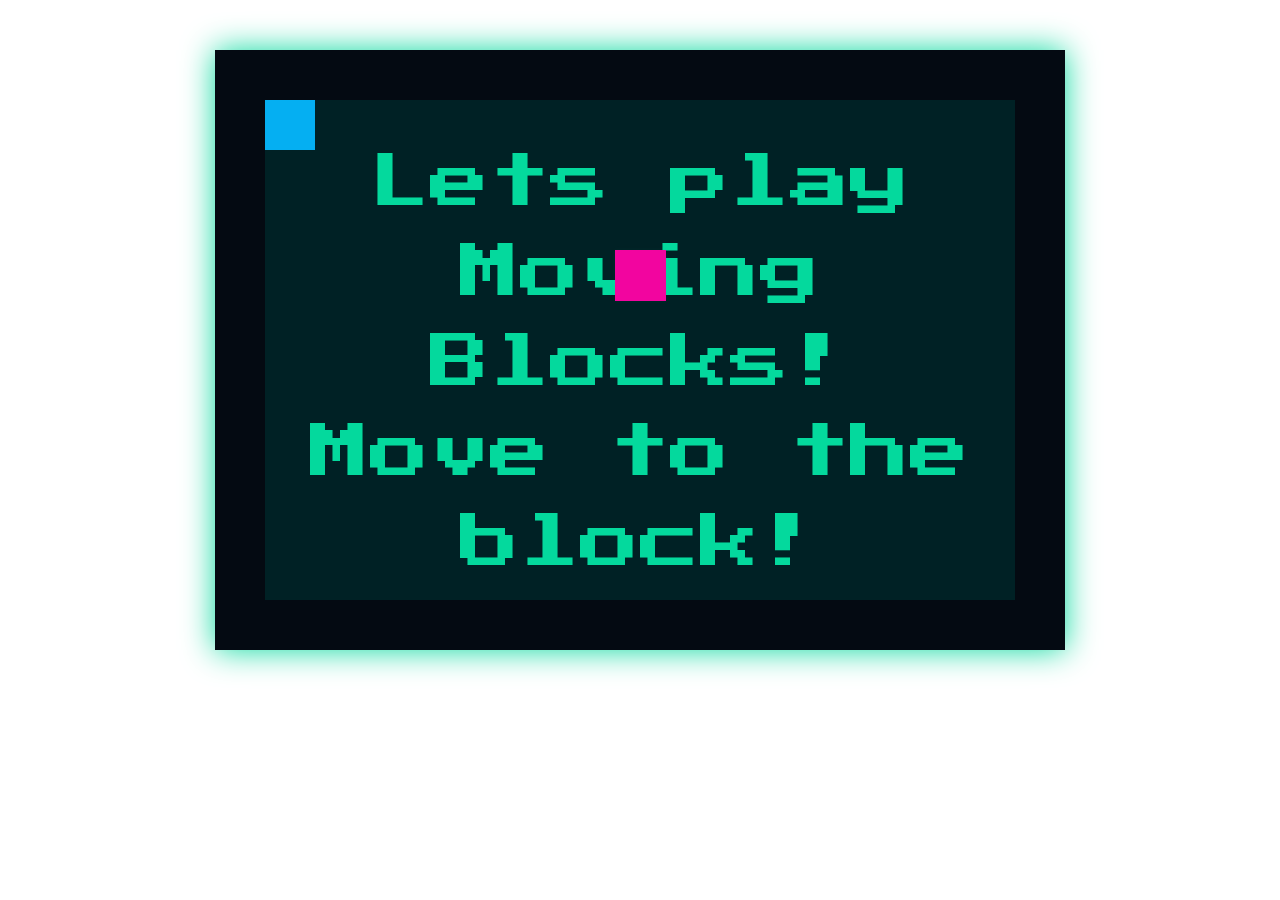
==== index.html @ 2fefb858 "add play again loop" ====
<!DOCTYPE html>
<html lang="en" id="html">

<head>
    <meta charset="UTF-8">
    <meta name="viewport" content="width=device-width, initial-scale=1.0">
    <meta http-equiv="X-UA-Compatible" content="ie=edge">
    <title>Moving Block</title>
    <link rel="stylesheet" href="https://stackpath.bootstrapcdn.com/bootstrap/4.3.1/css/bootstrap.min.css"
        integrity="sha384-ggOyR0iXCbMQv3Xipma34MD+dH/1fQ784/j6cY/iJTQUOhcWr7x9JvoRxT2MZw1T" crossorigin="anonymous">
    <link href="./assets/css/style.css" rel="stylesheet" />
</head>

<body id="body">
    <!-- <audio autoplay loop>
        <source src="/assets/sounds/Mask.mp3" type="audio/ogg">
        <source src="/assets/sounds/Mask.mp3" type="audio/mpeg">
        Your browser does not support the audio element.
    </audio> -->
    <div class="container" id="container">
        <div id="progressbar"></div>
        <div id="square"></div>
        <div id="counter"></div>
        <div id="victory">YOU WIN!</div>
        <div id="loss">
            GAME OVER!
            <br>
            <button id="resetBtn" type="button" class="btn btn-danger">PLAY AGAIN</button>
        </div>
        <div id="intro">Lets play Moving Blocks!
            <br>Move to the block!
        </div>
    </div>

    <script src="main.js"></script>
</body>

</html>
---- assets/css/style.css ----
@import url("https://fonts.googleapis.com/css?family=Press+Start+2P&display=swap");

html {
    background-image: url(https://images.unsplash.com/photo-1511512578047-dfb367046420?ixlib=rb-1.2.1&ixid=eyJhcHBfaWQiOjEyMDd9&auto=format&fit=crop&w=1051&q=80);
    align-content: center;
    background-size: cover;
}

body{
    background-color: rgba(255, 0, 0, 0);
}


#container {
    margin-top: 100px;
    height: 500px;
    width: 750px;
    outline: 50px solid #040a12;
    background-color: #002125;
    position: relative;
    filter: drop-shadow(0 0 1rem #04d99d);
}

#counter {
    margin-top: 0%;
    height: 500px;
    width: 750px;
    position: absolute;
    top: 0;
    left: 0;
    z-index: 0;
    color: #04d99d;
    font-size: 400px;
    font-family: "Press Start 2P", cursive;
}

#square {
    position: absolute;
    top: 0;
    left: 0;
    background-color: #05aff2;
    width: 50px;
    height: 50px;
    z-index: 2;
    transition-timing-function: ease-in;
    transition: 0.2s;
}

#food {
    position: absolute;
    top: 0;
    left: 0;
    background-color: #f2059f;
    width: 51px;
    height: 51px;
    z-index: 2;
    filter: drop-shadow(0 0 2px #04d99d0c);
}

#victory {
    margin-top: 10%;
    height: 500px;
    width: 750px;
    position: absolute;
    top: 0;
    left: 0;
    z-index: 1;
    color: #04d99d;
    font-size: 120px;
    font-family: "Press Start 2P", cursive;
    text-align: center;
    display: none;
}

#loss {
    margin-top: 10%;
    height: 500px;
    width: 750px;
    position: absolute;
    top: 0;
    left: 0;
    z-index: 1;
    color: #04d99d;
    font-size: 100px;
    font-family: "Press Start 2P", cursive;
    text-align: center;
    display: none;
}

#loss button {
    margin-top: -80px;
    font-size: 20px;
    color: white;
    background-color: #f2059f;

}

#intro {
    margin-top: 5%;
    height: 500px;
    width: 750px;
    position: absolute;
    top: 0;
    left: 0;
    z-index: 1;
    color: #04d99d;
    font-size: 60px;
    font-family: "Press Start 2P", cursive;
    text-align: center;
}

#progressbar {
    height: 5px;
    background-color: #f2059f;
    transition-timing-function: ease-in;
    transition: 0.1s;
    display: none;
    z-index: 3;
}
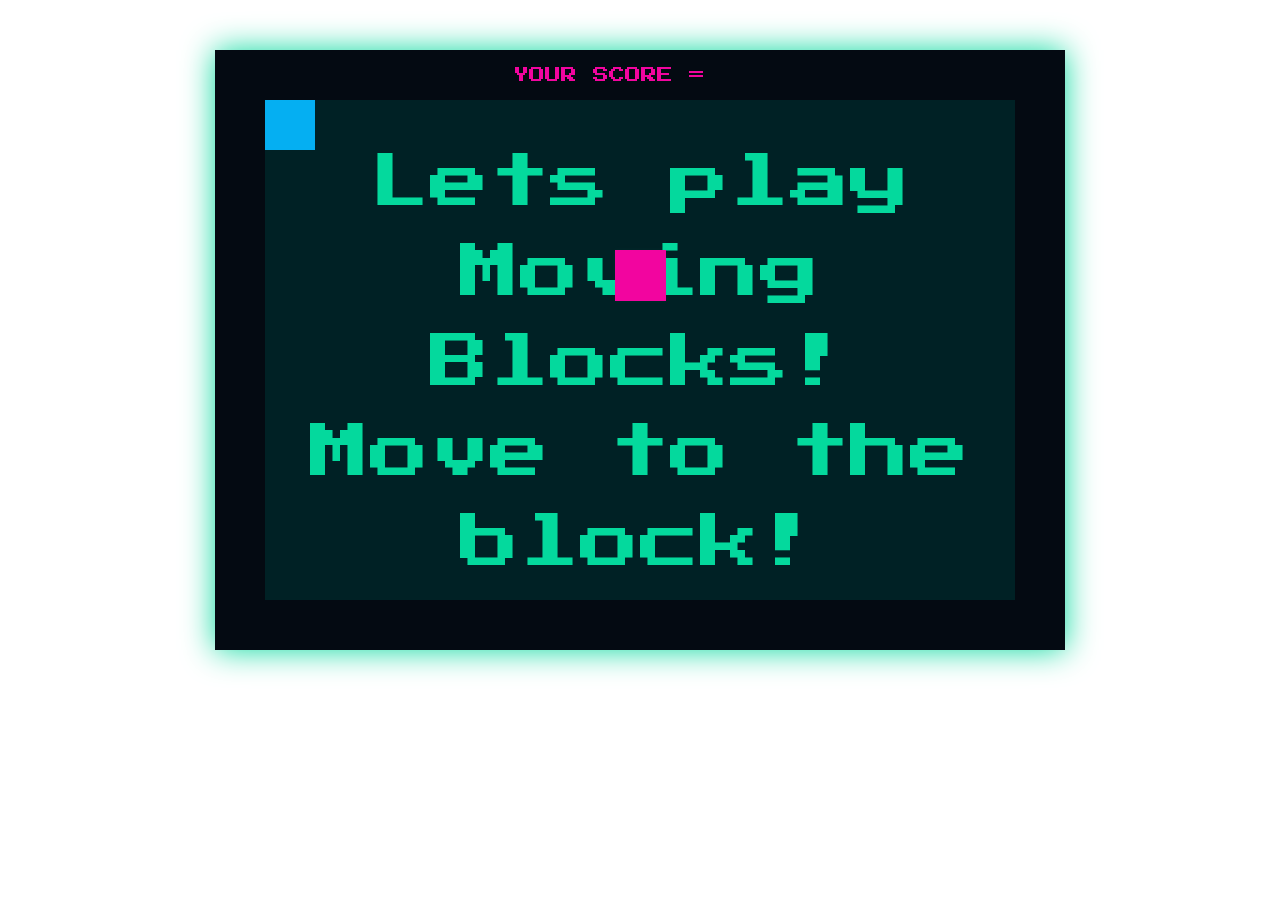
==== commit 2432bacb: "add score" ====
--- a/index.html
+++ b/index.html
@@ -30,6 +30,7 @@
         <div id="intro">Lets play Moving Blocks!
             <br>Move to the block!
         </div>
+        <div id="highscore">YOUR SCORE = <span id="currentHighscore"></span></div>
     </div>
 
     <script src="main.js"></script>
--- a/assets/css/style.css
+++ b/assets/css/style.css
@@ -8,10 +8,12 @@
 
 body{
     background-color: rgba(255, 0, 0, 0);
+    font-family: "Press Start 2P", cursive;
 }
 
 
 #container {
+    padding: 0;
     margin-top: 100px;
     height: 500px;
     width: 750px;
@@ -67,7 +69,6 @@
     z-index: 1;
     color: #04d99d;
     font-size: 120px;
-    font-family: "Press Start 2P", cursive;
     text-align: center;
     display: none;
 }
@@ -82,7 +83,6 @@
     z-index: 1;
     color: #04d99d;
     font-size: 100px;
-    font-family: "Press Start 2P", cursive;
     text-align: center;
     display: none;
 }
@@ -105,7 +105,6 @@
     z-index: 1;
     color: #04d99d;
     font-size: 60px;
-    font-family: "Press Start 2P", cursive;
     text-align: center;
 }
 
@@ -117,3 +116,12 @@
     display: none;
     z-index: 3;
 }
+
+#highscore {
+    position: fixed;
+    margin-top: -5%;
+    z-index: 3;
+    color: #f2059f;
+    text-align: center;
+    margin-left: 33%;
+}
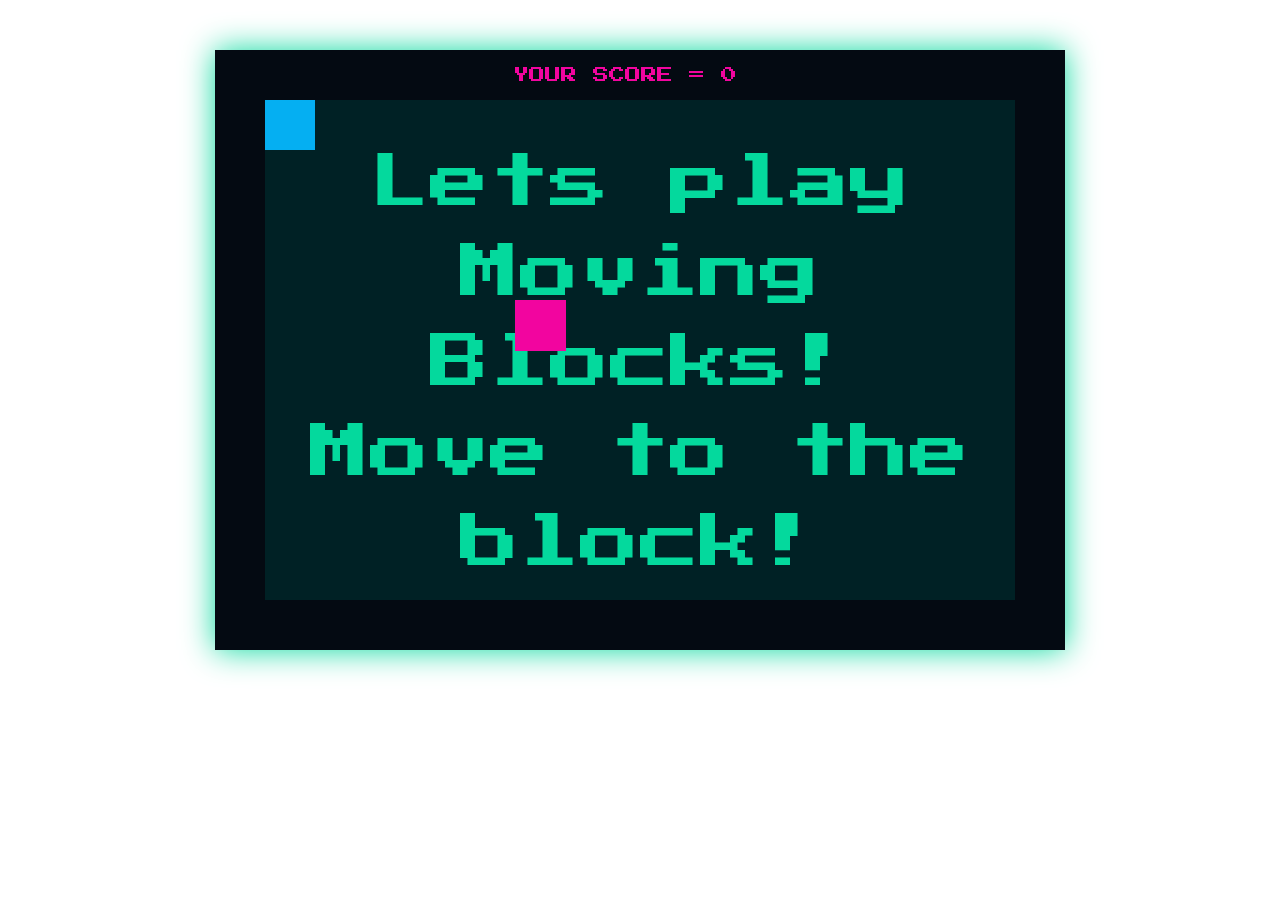
==== commit 8fa01fdc: "added newhighscore, currenthighscore" ====
--- a/index.html
+++ b/index.html
@@ -18,19 +18,16 @@
         Your browser does not support the audio element.
     </audio> -->
     <div class="container" id="container">
+        <div id="highscore">YOUR SCORE = <span id="currentHighscore"></span></div>
         <div id="progressbar"></div>
         <div id="square"></div>
         <div id="counter"></div>
         <div id="victory">YOU WIN!</div>
-        <div id="loss">
-            GAME OVER!
-            <br>
-            <button id="resetBtn" type="button" class="btn btn-danger">PLAY AGAIN</button>
-        </div>
+        <div id="loss">GAME OVER!</div>
+        <button id="resetBtn" type="button" class="btn btn-danger">PLAY AGAIN</button>
         <div id="intro">Lets play Moving Blocks!
             <br>Move to the block!
         </div>
-        <div id="highscore">YOUR SCORE = <span id="currentHighscore"></span></div>
     </div>
 
     <script src="main.js"></script>
--- a/assets/css/style.css
+++ b/assets/css/style.css
@@ -82,17 +82,20 @@
     left: 0;
     z-index: 1;
     color: #04d99d;
-    font-size: 100px;
+    font-size: 120px;
     text-align: center;
     display: none;
 }
 
-#loss button {
-    margin-top: -80px;
+#resetBtn {
+    position: absolute;
     font-size: 20px;
     color: white;
     background-color: #f2059f;
-
+    margin-left: 33%;
+    margin-top: 55%;
+    display: none;
+    z-index: 3;
 }
 
 #intro {
@@ -118,7 +121,7 @@
 }
 
 #highscore {
-    position: fixed;
+    position: absolute;
     margin-top: -5%;
     z-index: 3;
     color: #f2059f;
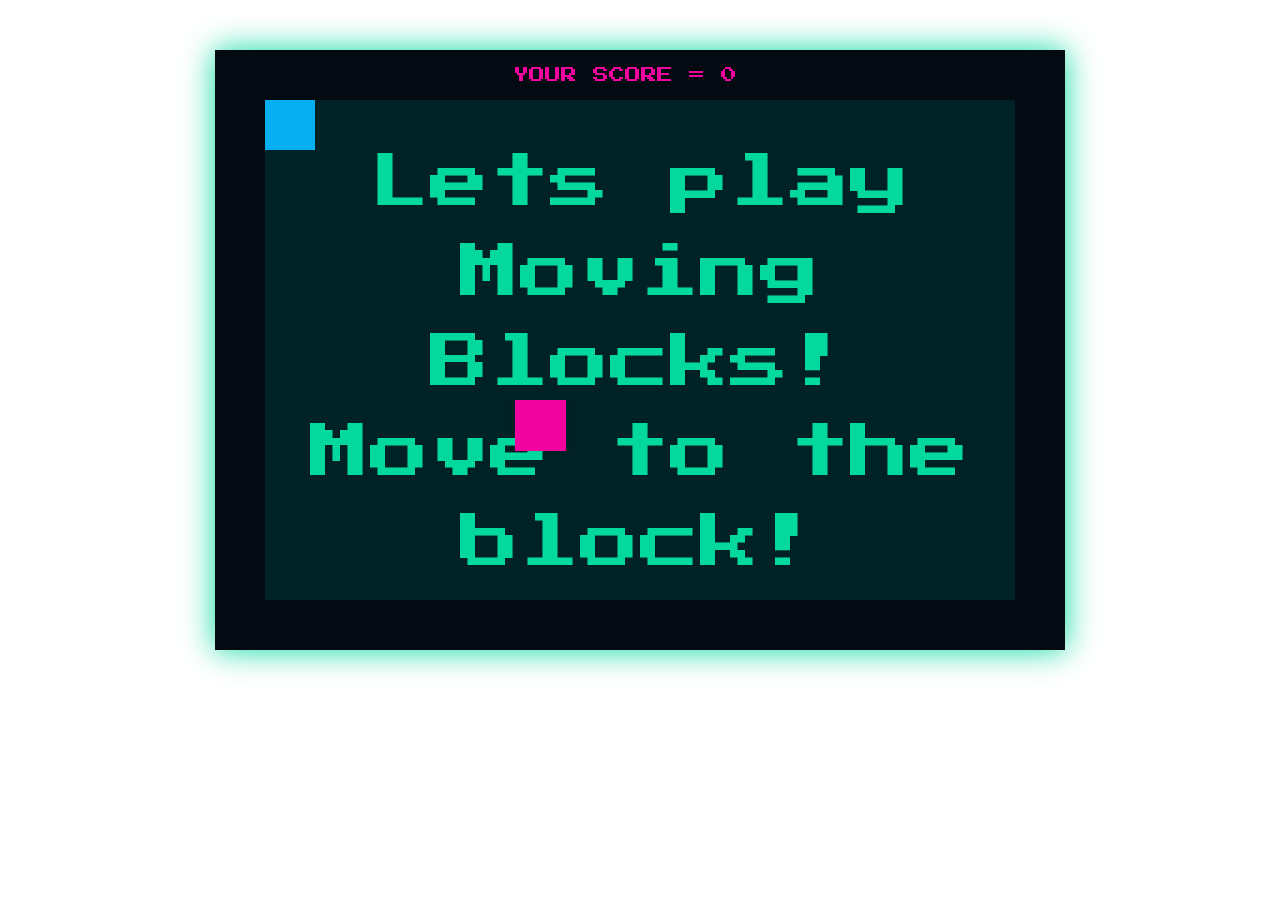
==== commit d659f717: "unmute audio" ====
--- a/index.html
+++ b/index.html
@@ -12,11 +12,11 @@
 </head>
 
 <body id="body">
-    <!-- <audio autoplay loop>
+<audio autoplay loop>
         <source src="/assets/sounds/Mask.mp3" type="audio/ogg">
         <source src="/assets/sounds/Mask.mp3" type="audio/mpeg">
         Your browser does not support the audio element.
-    </audio> -->
+    </audio>
     <div class="container" id="container">
         <div id="highscore">YOUR SCORE = <span id="currentHighscore"></span></div>
         <div id="progressbar"></div>
@@ -33,4 +33,4 @@
     <script src="main.js"></script>
 </body>
 
-</html>+</html>
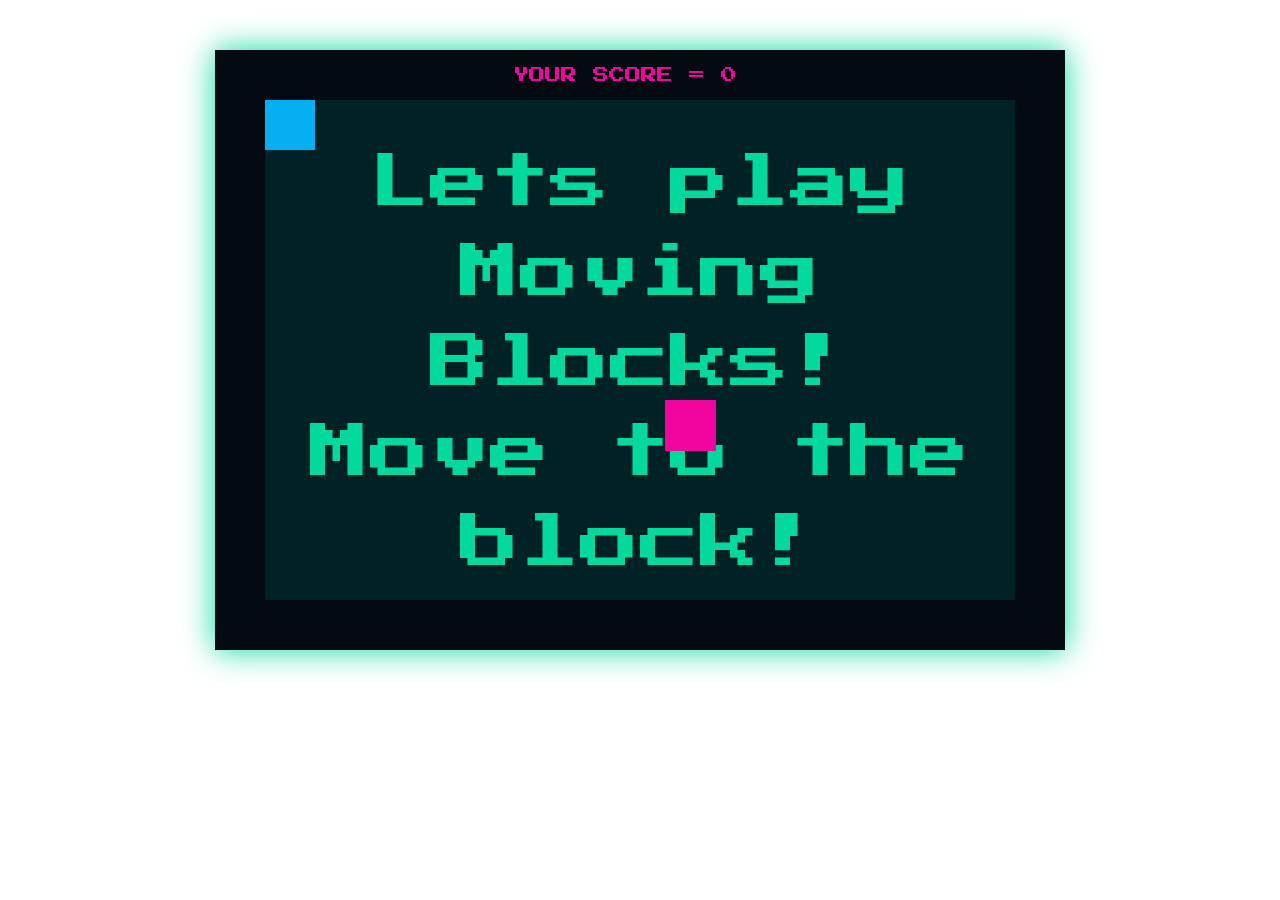
==== commit 0afe04fc: "Update index.html" ====
--- a/index.html
+++ b/index.html
@@ -13,10 +13,10 @@
 
 <body id="body">
 <audio autoplay loop>
-        <source src="/assets/sounds/Mask.mp3" type="audio/ogg">
-        <source src="/assets/sounds/Mask.mp3" type="audio/mpeg">
-        Your browser does not support the audio element.
-    </audio>
+    <source src="/assets/sounds/Mask.mp3" type="audio/ogg">
+    <source src="/assets/sounds/Mask.mp3" type="audio/mpeg">
+    Your browser does not support the audio element.
+</audio>
     <div class="container" id="container">
         <div id="highscore">YOUR SCORE = <span id="currentHighscore"></span></div>
         <div id="progressbar"></div>
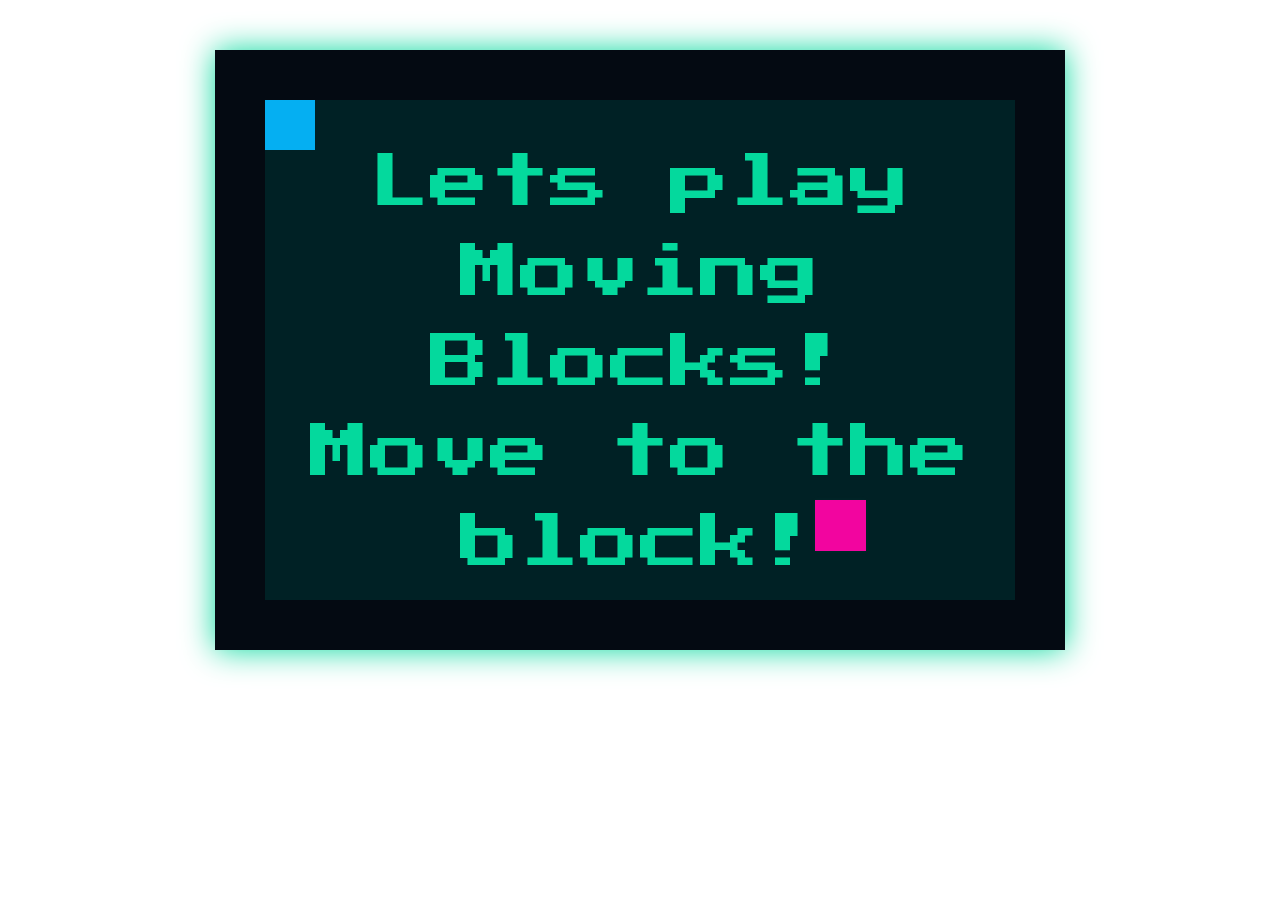
==== commit ad43749a: "add watch documents" ====
--- a/index.html
+++ b/index.html
@@ -12,13 +12,13 @@
 </head>
 
 <body id="body">
-<audio autoplay loop>
-    <source src="/assets/sounds/Mask.mp3" type="audio/ogg">
-    <source src="/assets/sounds/Mask.mp3" type="audio/mpeg">
-    Your browser does not support the audio element.
-</audio>
+    <!-- <audio autoplay loop>
+        <source src="/assets/sounds/Mask.mp3" type="audio/ogg">
+        <source src="/assets/sounds/Mask.mp3" type="audio/mpeg">
+        Your browser does not support the audio element.
+    </audio> -->
     <div class="container" id="container">
-        <div id="highscore">YOUR SCORE = <span id="currentHighscore"></span></div>
+        <!-- <div id="highscore">YOUR SCORE = <span id="currentHighscore"></span></div> -->
         <div id="progressbar"></div>
         <div id="square"></div>
         <div id="counter"></div>
@@ -33,4 +33,4 @@
     <script src="main.js"></script>
 </body>
 
-</html>
+</html>--- a/assets/css/style.css
+++ b/assets/css/style.css
@@ -120,11 +120,11 @@
     z-index: 3;
 }
 
-#highscore {
+/* #highscore {
     position: absolute;
     margin-top: -5%;
     z-index: 3;
     color: #f2059f;
     text-align: center;
     margin-left: 33%;
-}
+} */
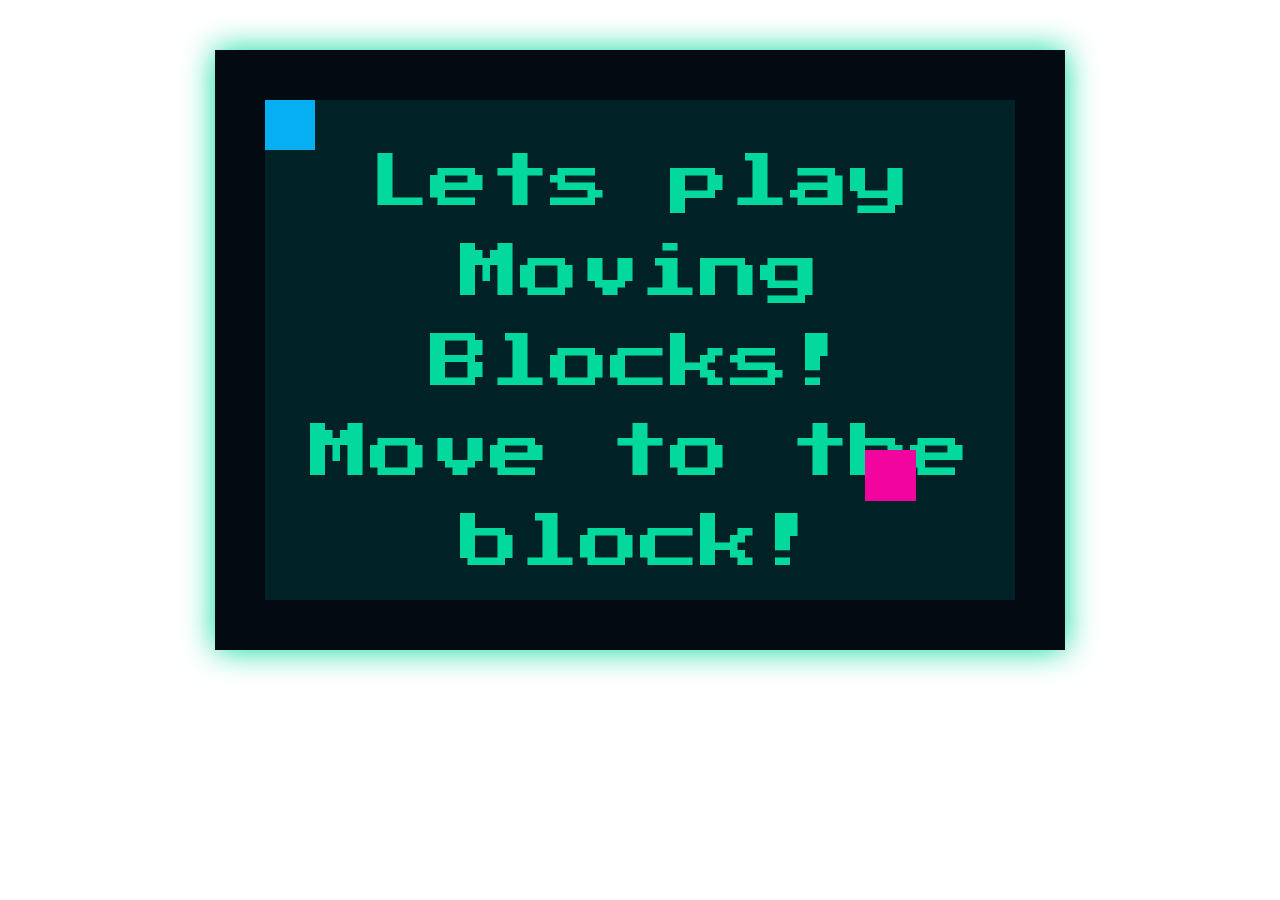
==== commit 428f01bd: "Merge branch 'master' of github.com:SeppeVerhavert/Moving-block" ====
--- a/index.html
+++ b/index.html
@@ -12,11 +12,11 @@
 </head>
 
 <body id="body">
-    <!-- <audio autoplay loop>
-        <source src="/assets/sounds/Mask.mp3" type="audio/ogg">
-        <source src="/assets/sounds/Mask.mp3" type="audio/mpeg">
-        Your browser does not support the audio element.
-    </audio> -->
+<audio autoplay loop>
+    <source src="/assets/sounds/Mask.mp3" type="audio/ogg">
+    <source src="/assets/sounds/Mask.mp3" type="audio/mpeg">
+    Your browser does not support the audio element.
+</audio>
     <div class="container" id="container">
         <!-- <div id="highscore">YOUR SCORE = <span id="currentHighscore"></span></div> -->
         <div id="progressbar"></div>
@@ -33,4 +33,4 @@
     <script src="main.js"></script>
 </body>
 
-</html>+</html>
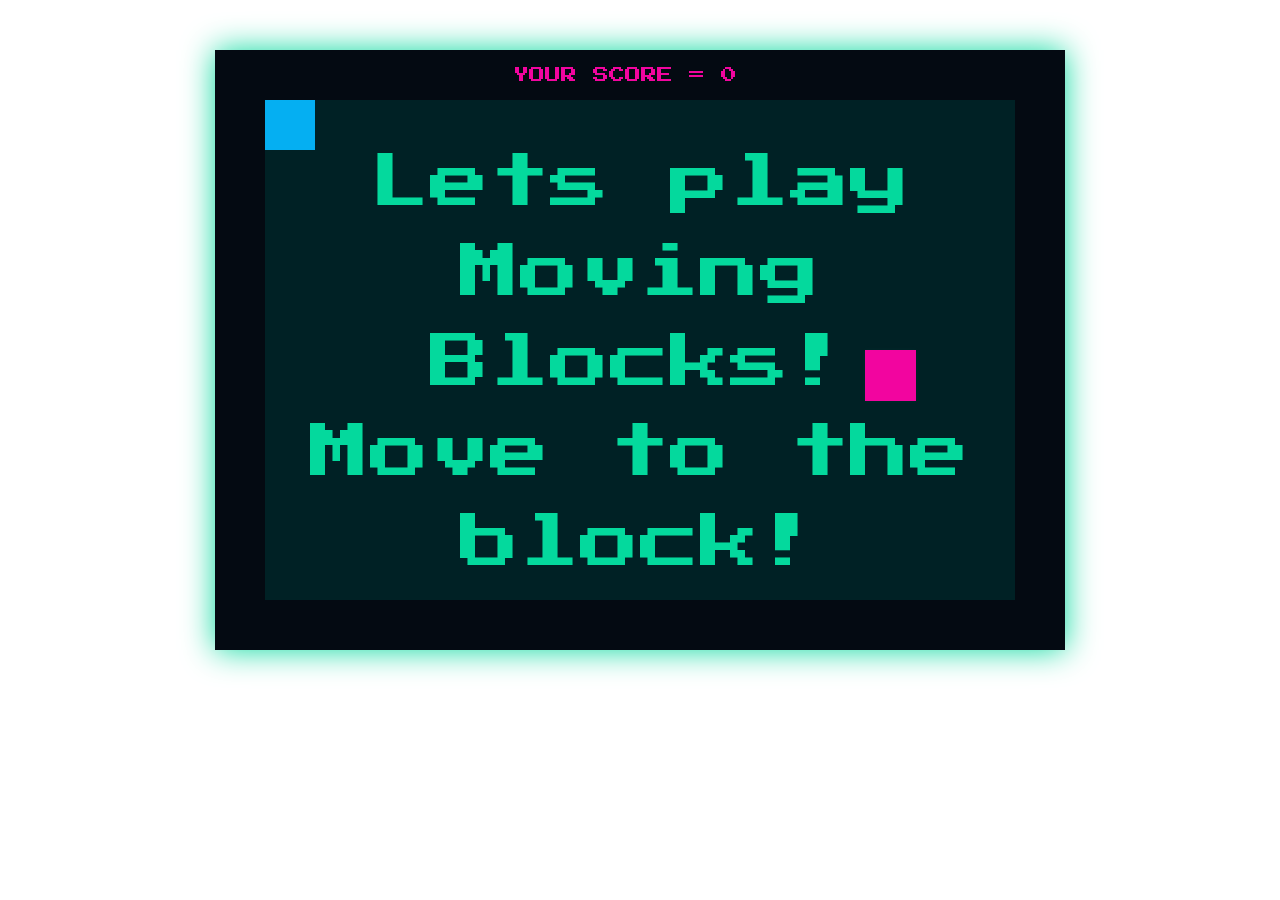
==== commit 05731c62: "bugfix" ====
--- a/index.html
+++ b/index.html
@@ -18,7 +18,7 @@
     Your browser does not support the audio element.
 </audio>
     <div class="container" id="container">
-        <!-- <div id="highscore">YOUR SCORE = <span id="currentHighscore"></span></div> -->
+        <div id="highscore">YOUR SCORE = <span id="currentHighscore"></span></div>
         <div id="progressbar"></div>
         <div id="square"></div>
         <div id="counter"></div>
--- a/assets/css/style.css
+++ b/assets/css/style.css
@@ -33,7 +33,6 @@
     z-index: 0;
     color: #04d99d;
     font-size: 400px;
-    font-family: "Press Start 2P", cursive;
 }
 
 #square {
@@ -120,11 +119,11 @@
     z-index: 3;
 }
 
-/* #highscore {
+#highscore {
     position: absolute;
     margin-top: -5%;
     z-index: 3;
     color: #f2059f;
     text-align: center;
     margin-left: 33%;
-} */
+}